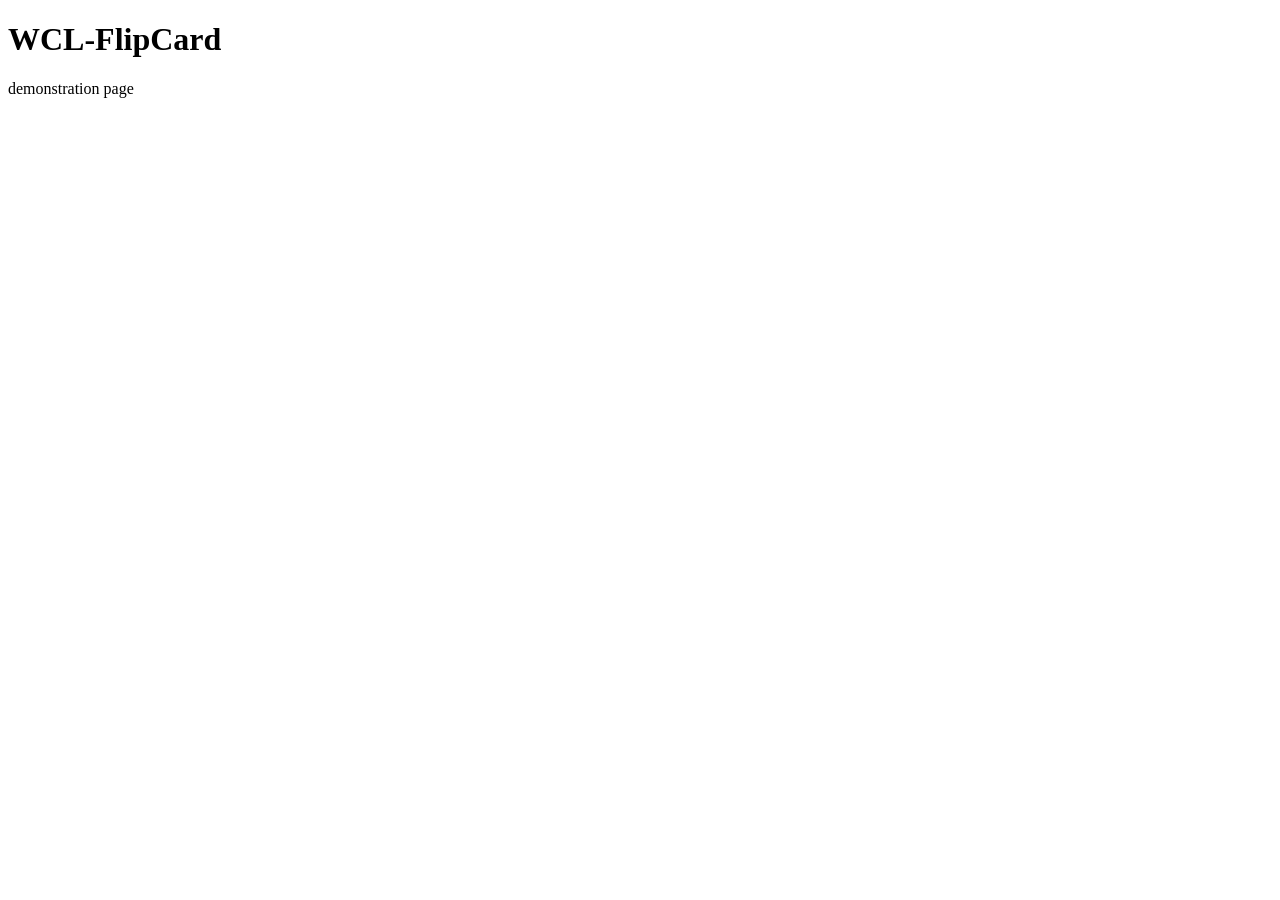
==== wcl-FlipCard/wcl-flipcard-demo.html @ 8f8eb8d2 "FlipCard - initial commit" ====
﻿<!DOCTYPE html>
<html lang="en">

<head>
    <meta charset="utf-8">
    <meta http-equiv="X-UA-Compatible" content="IE=edge">
    <meta name="viewport" content="width=device-width, initial-scale=1">
    <!-- The above 3 meta tags *must* come first in the head; any other head content must come *after* these tags -->


    <!-- CSS - component -->
    <link rel="stylesheet" href="css/wcl-flipcard.css">


    <!-- HTML5 shim and Respond.js for IE8 support of HTML5 elements and media queries -->
    <!-- WARNING: Respond.js doesn't work if you view the page via file:// -->
    <!--[if lt IE 9]>
      <script src="https://oss.maxcdn.com/html5shiv/3.7.3/html5shiv.min.js"></script>
      <script src="https://oss.maxcdn.com/respond/1.4.2/respond.min.js"></script>
    <![endif]-->




    <title>WCL-FlipCard - demo</title>

</head>

<body>
    <h1>WCL-FlipCard</h1>
    <p>demonstration page</p>




    <!-- jQuery -->
    <script src="https://code.jquery.com/jquery-3.2.1.min.js" integrity="sha256-hwg4gsxgFZhOsEEamdOYGBf13FyQuiTwlAQgxVSNgt4=" crossorigin="anonymous"></script>


    <!-- JS (jQuery) for WECOLI components -->
    <script src="js/wcl-flipcard.js"></script>

</body>

</html>
---- wcl-FlipCard/css/wcl-flipcard.css ----
.wcl-slideshow-container {
  box-sizing: border-box;
  width: 640px;
  height: 480px;
  background: lightblue;
}
.wcl-slideshow-container img {
  width: 100%;
  height: auto;
  display: none;
  position: relative;
}
.wcl-slideshow-container img.fitwidth {
  width: 100%;
  height: auto;
}
.wcl-slideshow-container img.fitheight {
  height: 100%;
  width: auto;
}
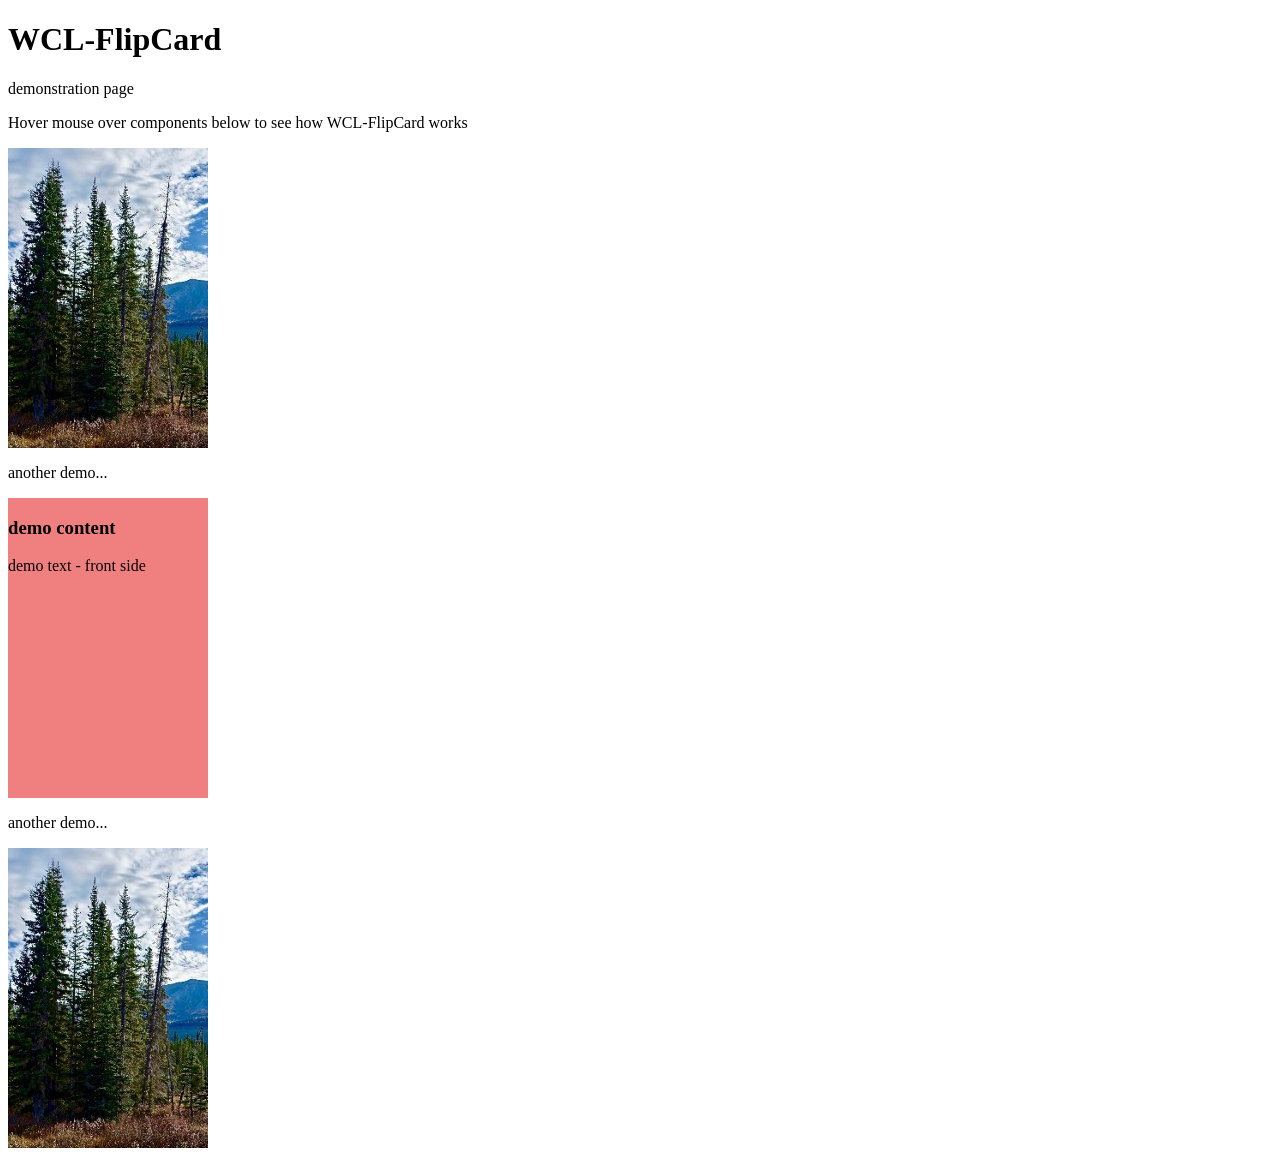
==== commit 6679e3f7: "update" ====
--- a/wcl-FlipCard/wcl-flipcard-demo.html
+++ b/wcl-FlipCard/wcl-flipcard-demo.html
@@ -11,6 +11,9 @@
     <!-- CSS - component -->
     <link rel="stylesheet" href="css/wcl-flipcard.css">
 
+    <!-- Local CSS - for demo purposes only -->
+    <link rel="stylesheet" href="css/local.css">
+
 
     <!-- HTML5 shim and Respond.js for IE8 support of HTML5 elements and media queries -->
     <!-- WARNING: Respond.js doesn't work if you view the page via file:// -->
@@ -18,9 +21,6 @@
       <script src="https://oss.maxcdn.com/html5shiv/3.7.3/html5shiv.min.js"></script>
       <script src="https://oss.maxcdn.com/respond/1.4.2/respond.min.js"></script>
     <![endif]-->
-
-
-
 
     <title>WCL-FlipCard - demo</title>
 
@@ -30,6 +30,39 @@
     <h1>WCL-FlipCard</h1>
     <p>demonstration page</p>
 
+    <p>Hover mouse over components below to see how WCL-FlipCard works</p>
+
+    <div class="wcl-flipcard-container wcl-flipcard-normal">
+        <div class="wcl-flipcard-front demo-background1">
+        </div>
+        <div class="wcl-flipcard-back demo-background2">
+        </div>
+    </div>
+
+    <p>another demo...</p>
+
+    <div class="wcl-flipcard-container wcl-flipcard-normal">
+        <div class="wcl-flipcard-front demo-bgcolor1">
+            <h3>demo content</h3>
+            <p>demo text - front side</p>
+        </div>
+        <div class="wcl-flipcard-back demo-bgcolor2">
+            <h3>demo content</h3>
+            <p>demo text - back side</p>
+        </div>
+    </div>
+
+    <p>another demo...</p>
+
+    <div class="wcl-flipcard-container wcl-flipcard-normal">
+        <div class="wcl-flipcard-front demo-background1">
+        </div>
+        <div class="wcl-flipcard-back demo-bgcolor2">
+            <h3>demo content</h3>
+            <p>demo text - back side</p>
+            <p><a href="#">link...</a>
+        </div>
+    </div>
 
 
 
--- a/wcl-FlipCard/css/wcl-flipcard.css
+++ b/wcl-FlipCard/css/wcl-flipcard.css
@@ -1,20 +1,45 @@
-.wcl-slideshow-container {
-  box-sizing: border-box;
-  width: 640px;
-  height: 480px;
-  background: lightblue;
+.wcl-flipcard-container {
+  width: 200px;
+  height: 300px;
+  position: relative;
+  overflow: hidden;
 }
-.wcl-slideshow-container img {
-  width: 100%;
-  height: auto;
-  display: none;
-  position: relative;
+.wcl-flipcard-container .wcl-flipcard-front,
+.wcl-flipcard-container .wcl-flipcard-back {
+  width: 200px;
+  height: 300px;
+  position: absolute;
+  top: 0;
+  left: 0;
+  -moz-backface-visibility: hidden;
+  -webkit-backface-visibility: hidden;
+  backface-visibility: hidden;
+  -webkit-transition: transform 0.75s;
+  -moz-transition: transform 0.75s;
+  -o-transition: transform 0.75s;
+  transition: transform 0.75s;
 }
-.wcl-slideshow-container img.fitwidth {
-  width: 100%;
-  height: auto;
+.wcl-flipcard-container.wcl-flipcard-normal .wcl-flipcard-front {
+  -webkit-transform: rotateY(0deg);
+  -ms-transform: rotateY(0deg);
+  -moz-transform: rotateY(0deg);
+  transform: rotateY(0deg);
 }
-.wcl-slideshow-container img.fitheight {
-  height: 100%;
-  width: auto;
+.wcl-flipcard-container.wcl-flipcard-normal .wcl-flipcard-back {
+  -webkit-transform: rotateY(180deg);
+  -ms-transform: rotateY(180deg);
+  -moz-transform: rotateY(180deg);
+  transform: rotateY(180deg);
 }
+.wcl-flipcard-container.wcl-flipcard-inversed .wcl-flipcard-front {
+  -webkit-transform: rotateY(180deg);
+  -ms-transform: rotateY(180deg);
+  -moz-transform: rotateY(180deg);
+  transform: rotateY(180deg);
+}
+.wcl-flipcard-container.wcl-flipcard-inversed .wcl-flipcard-back {
+  -webkit-transform: rotateY(0deg);
+  -ms-transform: rotateY(0deg);
+  -moz-transform: rotateY(0deg);
+  transform: rotateY(0deg);
+}
--- a/wcl-FlipCard/css/local.css
+++ b/wcl-FlipCard/css/local.css
@@ -0,0 +1,15 @@
+.demo-background1 {
+    background-image: url('../images/image1.jpg');
+}
+
+.demo-background2 {
+    background-image: url('../images/image2.jpg');
+}
+
+.demo-bgcolor1 {
+    background-color: lightcoral;
+}
+
+.demo-bgcolor2 {
+    background-color: lightblue;
+}
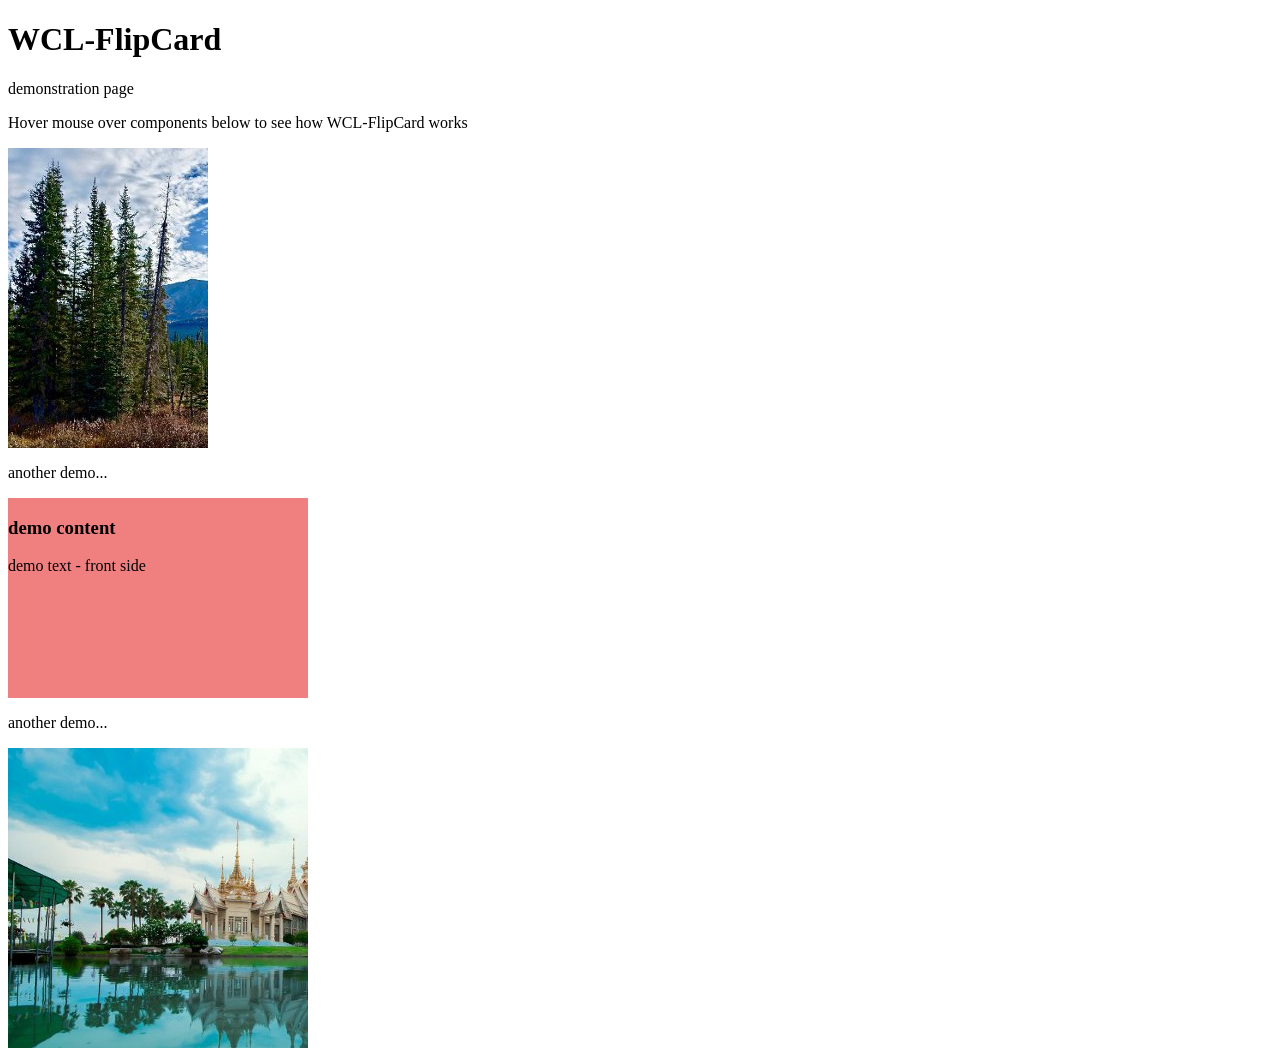
==== commit a331d9e3: "update" ====
--- a/wcl-FlipCard/wcl-flipcard-demo.html
+++ b/wcl-FlipCard/wcl-flipcard-demo.html
@@ -32,21 +32,21 @@
 
     <p>Hover mouse over components below to see how WCL-FlipCard works</p>
 
-    <div class="wcl-flipcard-container wcl-flipcard-normal">
-        <div class="wcl-flipcard-front demo-background1">
+    <div class="wcl-flipcard-container wcl-flipcard-normal demo1">
+        <div class="wcl-flipcard-front demo1">
         </div>
-        <div class="wcl-flipcard-back demo-background2">
+        <div class="wcl-flipcard-back demo1">
         </div>
     </div>
 
     <p>another demo...</p>
 
-    <div class="wcl-flipcard-container wcl-flipcard-normal">
-        <div class="wcl-flipcard-front demo-bgcolor1">
+    <div class="wcl-flipcard-container wcl-flipcard-normal demo2">
+        <div class="wcl-flipcard-front demo2 ">
             <h3>demo content</h3>
             <p>demo text - front side</p>
         </div>
-        <div class="wcl-flipcard-back demo-bgcolor2">
+        <div class="wcl-flipcard-back demo2">
             <h3>demo content</h3>
             <p>demo text - back side</p>
         </div>
@@ -54,10 +54,10 @@
 
     <p>another demo...</p>
 
-    <div class="wcl-flipcard-container wcl-flipcard-normal">
-        <div class="wcl-flipcard-front demo-background1">
+    <div class="wcl-flipcard-container wcl-flipcard-normal demo3">
+        <div class="wcl-flipcard-front demo-background1 demo3">
         </div>
-        <div class="wcl-flipcard-back demo-bgcolor2">
+        <div class="wcl-flipcard-back demo-bgcolor2 demo3">
             <h3>demo content</h3>
             <p>demo text - back side</p>
             <p><a href="#">link...</a>
--- a/wcl-FlipCard/css/wcl-flipcard.css
+++ b/wcl-FlipCard/css/wcl-flipcard.css
@@ -1,13 +1,9 @@
 .wcl-flipcard-container {
-  width: 200px;
-  height: 300px;
   position: relative;
   overflow: hidden;
 }
 .wcl-flipcard-container .wcl-flipcard-front,
 .wcl-flipcard-container .wcl-flipcard-back {
-  width: 200px;
-  height: 300px;
   position: absolute;
   top: 0;
   left: 0;
--- a/wcl-FlipCard/css/local.css
+++ b/wcl-FlipCard/css/local.css
@@ -1,15 +1,46 @@
-.demo-background1 {
+/* ======== DEMO 2 ====== */
+
+.wcl-flipcard-container.demo1, .wcl-flipcard-front.demo1, .wcl-flipcard-back.demo1 {
+    width: 200px;
+    height: 300px;
+}
+
+.wcl-flipcard-front.demo1 {
     background-image: url('../images/image1.jpg');
 }
 
-.demo-background2 {
+.wcl-flipcard-back.demo1 {
     background-image: url('../images/image2.jpg');
 }
 
-.demo-bgcolor1 {
+
+/* ======== DEMO 2 ====== */
+
+.wcl-flipcard-container.demo2, .wcl-flipcard-front.demo2, .wcl-flipcard-back.demo2 {
+    width: 300px;
+    height: 200px;
+}
+
+.wcl-flipcard-front.demo2 {
     background-color: lightcoral;
 }
 
-.demo-bgcolor2 {
+.wcl-flipcard-back.demo2 {
+    background-color: lightblue;
+}
+
+
+/* ======== DEMO 3 ====== */
+
+.wcl-flipcard-container.demo3, .wcl-flipcard-front.demo3, .wcl-flipcard-back.demo3 {
+    width: 300px;
+    height: 300px;
+}
+
+.wcl-flipcard-front.demo3 {
+    background-image: url('../images/image2.jpg');
+}
+
+.wcl-flipcard-back.demo3 {
     background-color: lightblue;
 }
